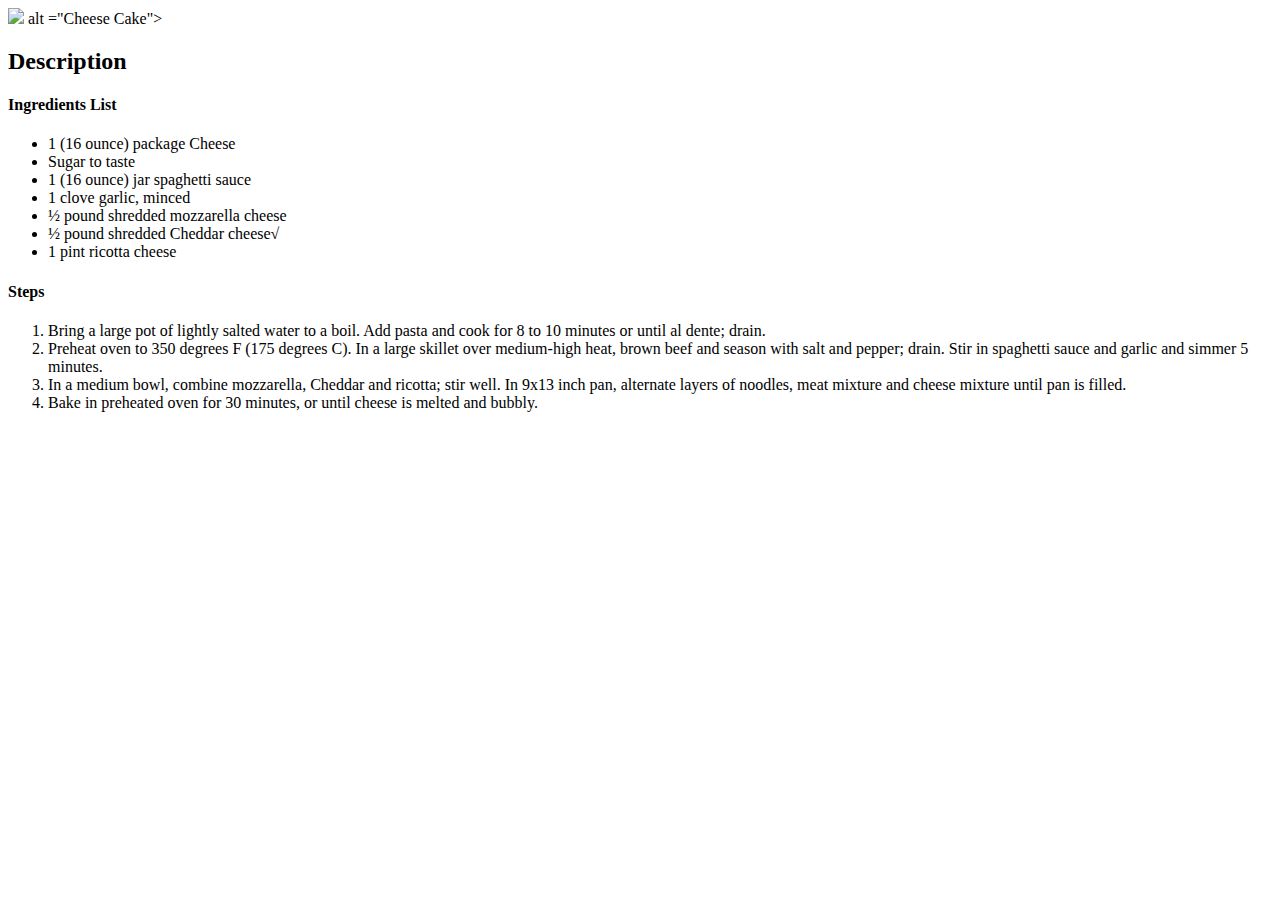
==== recepies/cheesecake.html @ ba4434ce "Add Cheesecake, pasta and lasagna html files" ====
<!DOCTYPE html>
<html lang="en">
<head>
    <meta charset="UTF-8">
    <title>Cheese Cake Recepie</title>
</head>
<body>
    <img src="https://encrypted-tbn0.gstatic.com/images?q=tbn:ANd9GcShp-GwZs-2P79t-7uYIRiVsPsy8QOmi0BkMQ&usqp=CAU"> alt ="Cheese Cake">
    <h2> Description</h2>
    <h4>Ingredients List</h4>
    <ul>
        <li>1 (16 ounce) package Cheese</li>
        <li>Sugar to taste</li>
        <li>1 (16 ounce) jar spaghetti sauce</li>
        <li>1 clove garlic, minced</li>
        <li> ½ pound shredded mozzarella cheese</li> 
        <li> ½ pound shredded Cheddar cheese√</li> 
        <li>1 pint ricotta cheese</li>
    </ul>
    <h4> Steps </h4>
    <ol>
        <li>Bring a large pot of lightly salted water to a boil. Add pasta and cook for 8 to 10 minutes or until al dente; drain.
    
        </li>
        <li>Preheat oven to 350 degrees F (175 degrees C). In a large skillet over medium-high heat, brown beef and season with salt and pepper; drain. Stir in spaghetti sauce and garlic and simmer 5 minutes.
    
        </li>
        <li>
            In a medium bowl, combine mozzarella, Cheddar and ricotta; stir well. In 9x13 inch pan, alternate layers of noodles, meat mixture and cheese mixture until pan is filled.
        </li>
        <li>
            Bake in preheated oven for 30 minutes, or until cheese is melted and bubbly.
        </li>
    </ol>    
</body>
</html>
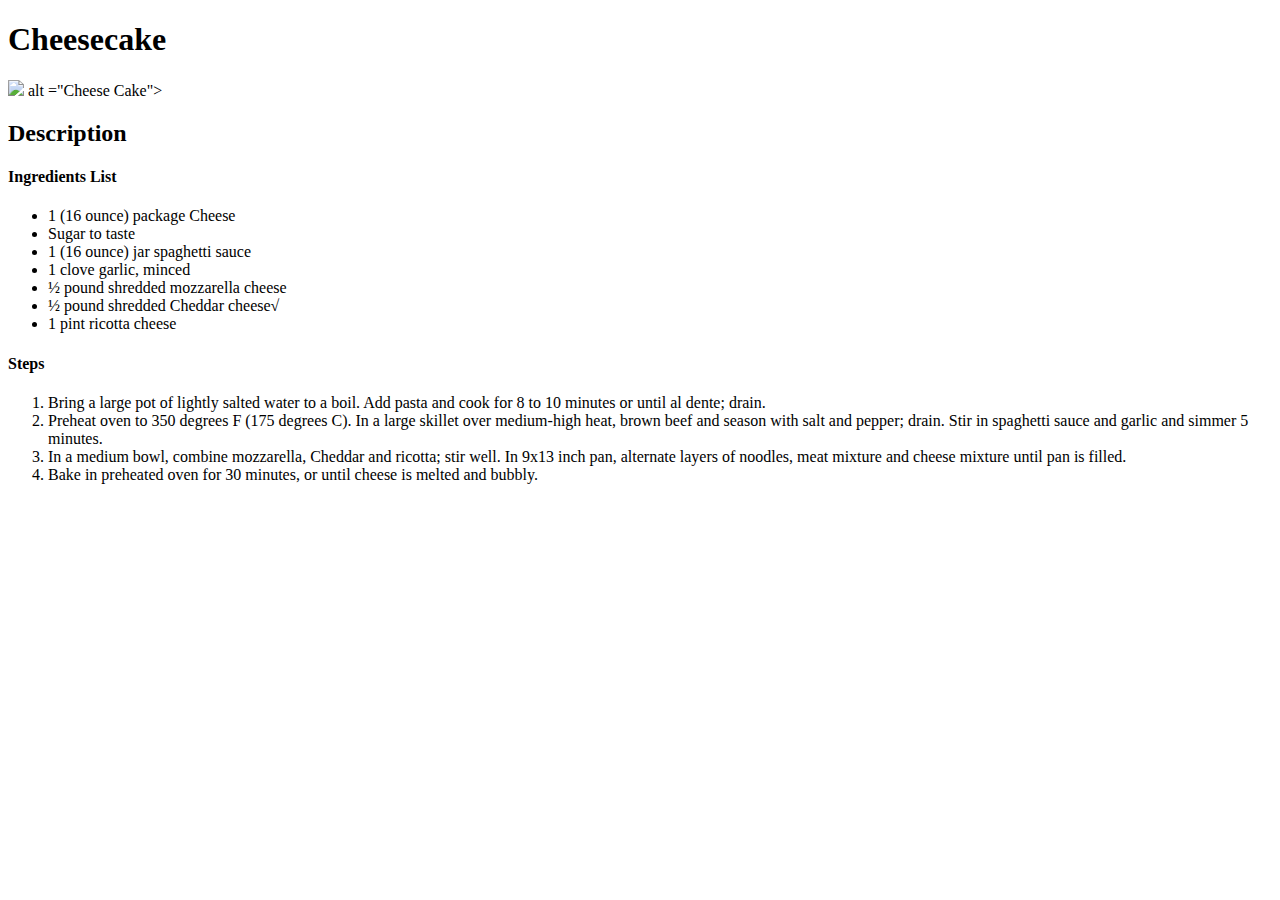
==== commit 2bee98c0: "Modified:recepies/cheesecake.html 	modified:   recepies/lasagna.html 	modified:   recepies/pasta.htm" ====
--- a/recepies/cheesecake.html
+++ b/recepies/cheesecake.html
@@ -2,9 +2,10 @@
 <html lang="en">
 <head>
     <meta charset="UTF-8">
-    <title>Cheese Cake Recepie</title>
+    <title>Cheesecake Recepie</title>
 </head>
 <body>
+    <h1>Cheesecake</h1>
     <img src="https://encrypted-tbn0.gstatic.com/images?q=tbn:ANd9GcShp-GwZs-2P79t-7uYIRiVsPsy8QOmi0BkMQ&usqp=CAU"> alt ="Cheese Cake">
     <h2> Description</h2>
     <h4>Ingredients List</h4>
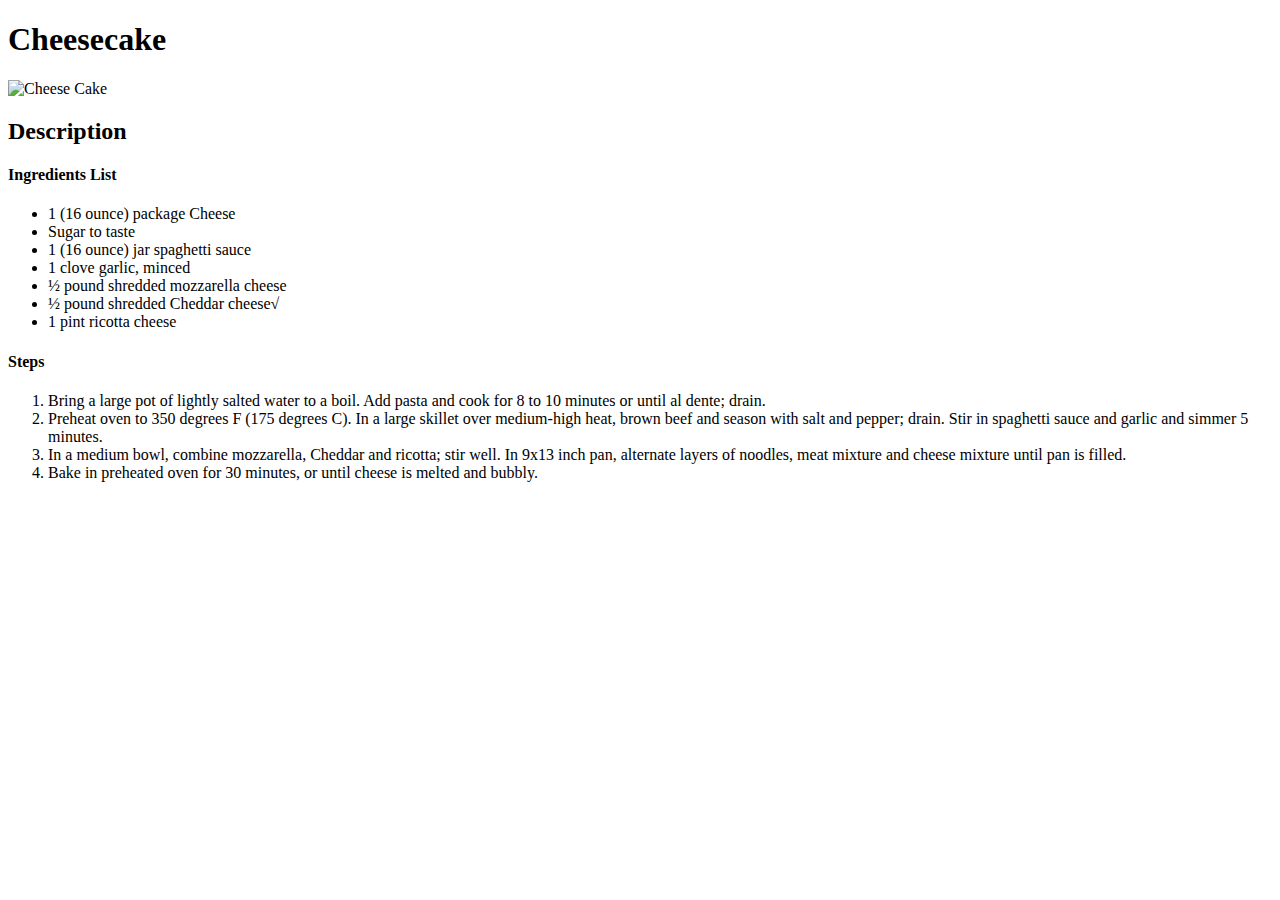
==== commit 706a431f: "Fixed bug showing alt text for img" ====
--- a/recepies/cheesecake.html
+++ b/recepies/cheesecake.html
@@ -6,7 +6,7 @@
 </head>
 <body>
     <h1>Cheesecake</h1>
-    <img src="https://encrypted-tbn0.gstatic.com/images?q=tbn:ANd9GcShp-GwZs-2P79t-7uYIRiVsPsy8QOmi0BkMQ&usqp=CAU"> alt ="Cheese Cake">
+    <img src="https://encrypted-tbn0.gstatic.com/images?q=tbn:ANd9GcShp-GwZs-2P79t-7uYIRiVsPsy8QOmi0BkMQ&usqp=CAU" alt ="Cheese Cake">
     <h2> Description</h2>
     <h4>Ingredients List</h4>
     <ul>
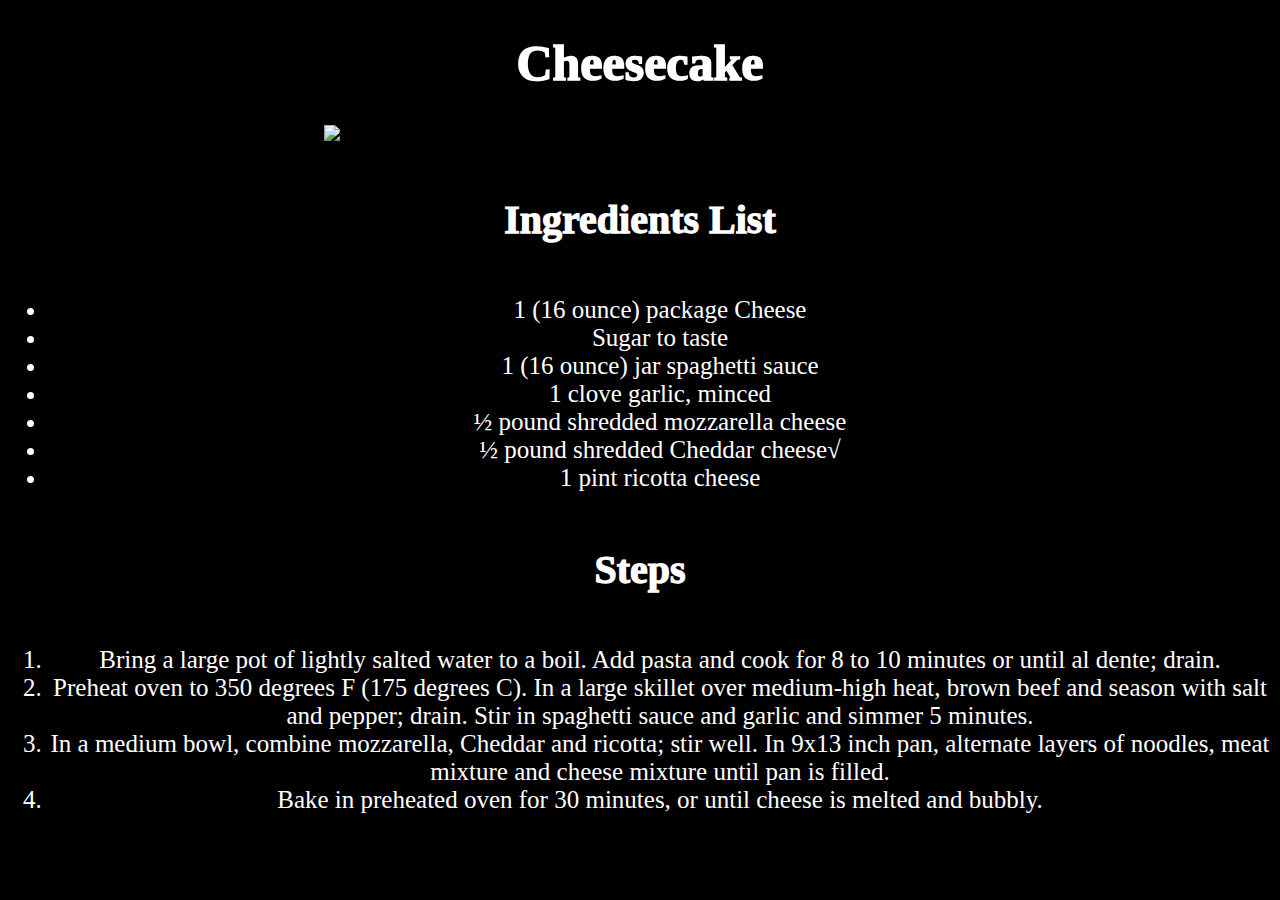
==== commit 535378d5: "Applied my CSS foundations knowledge" ====
--- a/recepies/cheesecake.html
+++ b/recepies/cheesecake.html
@@ -3,12 +3,14 @@
 <head>
     <meta charset="UTF-8">
     <title>Cheesecake Recepie</title>
+    <link href = "../styles.css" rel = "stylesheet">
 </head>
 <body>
-    <h1>Cheesecake</h1>
-    <img src="https://encrypted-tbn0.gstatic.com/images?q=tbn:ANd9GcShp-GwZs-2P79t-7uYIRiVsPsy8QOmi0BkMQ&usqp=CAU" alt ="Cheese Cake">
-    <h2> Description</h2>
-    <h4>Ingredients List</h4>
+    <h1 class="heading">Cheesecake</h1>
+    <img class = center src="https://encrypted-tbn0.gstatic.com/images?q=tbn:ANd9GcShp-GwZs-2P79t-7uYIRiVsPsy8QOmi0BkMQ&usqp=CAU" height = auto width = "300" alt ="Cheese Cake">
+    
+    <h4 class="heading small">Ingredients List</h4>
+    <div class ="RecepieList">
     <ul>
         <li>1 (16 ounce) package Cheese</li>
         <li>Sugar to taste</li>
@@ -18,8 +20,9 @@
         <li> ½ pound shredded Cheddar cheese√</li> 
         <li>1 pint ricotta cheese</li>
     </ul>
-    <h4> Steps </h4>
-    <ol>
+    </div>
+    <h4 class="heading small"> Steps </h4>
+    <ol class = "RecepieList">
         <li>Bring a large pot of lightly salted water to a boil. Add pasta and cook for 8 to 10 minutes or until al dente; drain.
     
         </li>
--- a/styles.css
+++ b/styles.css
@@ -0,0 +1,41 @@
+.RecepieList {
+    color: navy;
+    font-family: cursive;
+    text-align:center;
+    font-size: 25px;
+    color: white;
+    
+}
+
+*{
+    background-color: black;
+}
+
+.box {
+    display: block;
+    background-color: black;
+    color: black;
+    border-radius: 5px;
+    padding: 20px;
+    font-size: 150%;
+}
+
+.heading {
+color: white;
+font-weight: 1000 ;
+text-align: center;
+font-size: 50px;
+font-family: fantasy;
+}
+
+.heading.small
+{
+    font-size: 40px;
+}
+
+.center {
+    display: block;
+    margin-left: auto;
+    margin-right: auto;
+    width: 50%;
+  }
